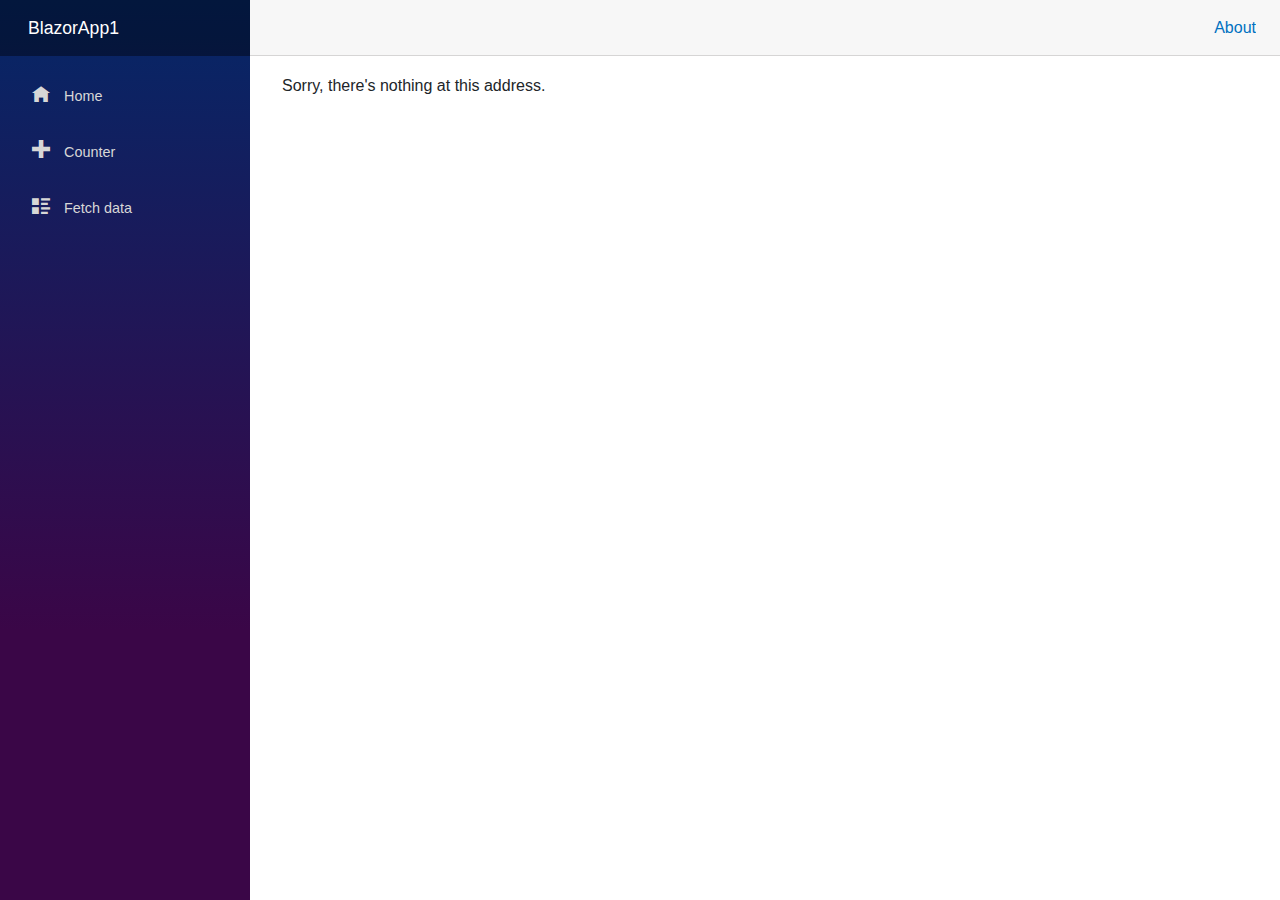
==== index.html @ ff6aace4 "1" ====
<!DOCTYPE html>
<html lang="en">

<head>
    <meta charset="utf-8" />
    <meta name="viewport" content="width=device-width, initial-scale=1.0, maximum-scale=1.0, user-scalable=no" />
    <title>BlazorApp1</title>
    <base href="/" />
    <link href="css/bootstrap/bootstrap.min.css" rel="stylesheet" />
    <link href="css/app.css" rel="stylesheet" />
    <link rel="icon" type="image/png" href="favicon.png" />
    <link href="BlazorApp1.Client.styles.css" rel="stylesheet" />
</head>

<body>
    <div id="app">
        <svg class="loading-progress">
            <circle r="40%" cx="50%" cy="50%" />
            <circle r="40%" cx="50%" cy="50%" />
        </svg>
        <div class="loading-progress-text"></div>
    </div>

    <div id="blazor-error-ui">
        An unhandled error has occurred.
        <a href="" class="reload">Reload</a>
        <a class="dismiss">🗙</a>
    </div>
    <script src="_framework/blazor.webassembly.js"></script>
</body>

</html>
---- css/app.css ----
@import url('open-iconic/font/css/open-iconic-bootstrap.min.css');

html, body {
    font-family: 'Helvetica Neue', Helvetica, Arial, sans-serif;
}

h1:focus {
    outline: none;
}

a, .btn-link {
    color: #0071c1;
}

.btn-primary {
    color: #fff;
    background-color: #1b6ec2;
    border-color: #1861ac;
}

.btn:focus, .btn:active:focus, .btn-link.nav-link:focus, .form-control:focus, .form-check-input:focus {
  box-shadow: 0 0 0 0.1rem white, 0 0 0 0.25rem #258cfb;
}

.content {
    padding-top: 1.1rem;
}

.valid.modified:not([type=checkbox]) {
    outline: 1px solid #26b050;
}

.invalid {
    outline: 1px solid red;
}

.validation-message {
    color: red;
}

#blazor-error-ui {
    background: lightyellow;
    bottom: 0;
    box-shadow: 0 -1px 2px rgba(0, 0, 0, 0.2);
    display: none;
    left: 0;
    padding: 0.6rem 1.25rem 0.7rem 1.25rem;
    position: fixed;
    width: 100%;
    z-index: 1000;
}

    #blazor-error-ui .dismiss {
        cursor: pointer;
        position: absolute;
        right: 0.75rem;
        top: 0.5rem;
    }

.blazor-error-boundary {
    background: url([data-uri]) no-repeat 1rem/1.8rem, #b32121;
    padding: 1rem 1rem 1rem 3.7rem;
    color: white;
}

    .blazor-error-boundary::after {
        content: "An error has occurred."
    }

.loading-progress {
    position: relative;
    display: block;
    width: 8rem;
    height: 8rem;
    margin: 20vh auto 1rem auto;
}

    .loading-progress circle {
        fill: none;
        stroke: #e0e0e0;
        stroke-width: 0.6rem;
        transform-origin: 50% 50%;
        transform: rotate(-90deg);
    }

        .loading-progress circle:last-child {
            stroke: #1b6ec2;
            stroke-dasharray: calc(3.141 * var(--blazor-load-percentage, 0%) * 0.8), 500%;
            transition: stroke-dasharray 0.05s ease-in-out;
        }

.loading-progress-text {
    position: absolute;
    text-align: center;
    font-weight: bold;
    inset: calc(20vh + 3.25rem) 0 auto 0.2rem;
}

    .loading-progress-text:after {
        content: var(--blazor-load-percentage-text, "Loading");
    }
---- BlazorApp1.Client.styles.css ----
/* /Shared/MainLayout.razor.rz.scp.css */
.page[b-s8xsnq6cv2] {
    position: relative;
    display: flex;
    flex-direction: column;
}

main[b-s8xsnq6cv2] {
    flex: 1;
}

.sidebar[b-s8xsnq6cv2] {
    background-image: linear-gradient(180deg, rgb(5, 39, 103) 0%, #3a0647 70%);
}

.top-row[b-s8xsnq6cv2] {
    background-color: #f7f7f7;
    border-bottom: 1px solid #d6d5d5;
    justify-content: flex-end;
    height: 3.5rem;
    display: flex;
    align-items: center;
}

    .top-row[b-s8xsnq6cv2]  a, .top-row[b-s8xsnq6cv2]  .btn-link {
        white-space: nowrap;
        margin-left: 1.5rem;
        text-decoration: none;
    }

    .top-row[b-s8xsnq6cv2]  a:hover, .top-row[b-s8xsnq6cv2]  .btn-link:hover {
        text-decoration: underline;
    }

    .top-row[b-s8xsnq6cv2]  a:first-child {
        overflow: hidden;
        text-overflow: ellipsis;
    }

@media (max-width: 640.98px) {
    .top-row:not(.auth)[b-s8xsnq6cv2] {
        display: none;
    }

    .top-row.auth[b-s8xsnq6cv2] {
        justify-content: space-between;
    }

    .top-row[b-s8xsnq6cv2]  a, .top-row[b-s8xsnq6cv2]  .btn-link {
        margin-left: 0;
    }
}

@media (min-width: 641px) {
    .page[b-s8xsnq6cv2] {
        flex-direction: row;
    }

    .sidebar[b-s8xsnq6cv2] {
        width: 250px;
        height: 100vh;
        position: sticky;
        top: 0;
    }

    .top-row[b-s8xsnq6cv2] {
        position: sticky;
        top: 0;
        z-index: 1;
    }

    .top-row.auth[b-s8xsnq6cv2]  a:first-child {
        flex: 1;
        text-align: right;
        width: 0;
    }

    .top-row[b-s8xsnq6cv2], article[b-s8xsnq6cv2] {
        padding-left: 2rem !important;
        padding-right: 1.5rem !important;
    }
}
/* /Shared/NavMenu.razor.rz.scp.css */
.navbar-toggler[b-aw7s1uks9t] {
    background-color: rgba(255, 255, 255, 0.1);
}

.top-row[b-aw7s1uks9t] {
    height: 3.5rem;
    background-color: rgba(0,0,0,0.4);
}

.navbar-brand[b-aw7s1uks9t] {
    font-size: 1.1rem;
}

.oi[b-aw7s1uks9t] {
    width: 2rem;
    font-size: 1.1rem;
    vertical-align: text-top;
    top: -2px;
}

.nav-item[b-aw7s1uks9t] {
    font-size: 0.9rem;
    padding-bottom: 0.5rem;
}

    .nav-item:first-of-type[b-aw7s1uks9t] {
        padding-top: 1rem;
    }

    .nav-item:last-of-type[b-aw7s1uks9t] {
        padding-bottom: 1rem;
    }

    .nav-item[b-aw7s1uks9t]  a {
        color: #d7d7d7;
        border-radius: 4px;
        height: 3rem;
        display: flex;
        align-items: center;
        line-height: 3rem;
    }

.nav-item[b-aw7s1uks9t]  a.active {
    background-color: rgba(255,255,255,0.25);
    color: white;
}

.nav-item[b-aw7s1uks9t]  a:hover {
    background-color: rgba(255,255,255,0.1);
    color: white;
}

@media (min-width: 641px) {
    .navbar-toggler[b-aw7s1uks9t] {
        display: none;
    }

    .collapse[b-aw7s1uks9t] {
        /* Never collapse the sidebar for wide screens */
        display: block;
    }
    
    .nav-scrollable[b-aw7s1uks9t] {
        /* Allow sidebar to scroll for tall menus */
        height: calc(100vh - 3.5rem);
        overflow-y: auto;
    }
}
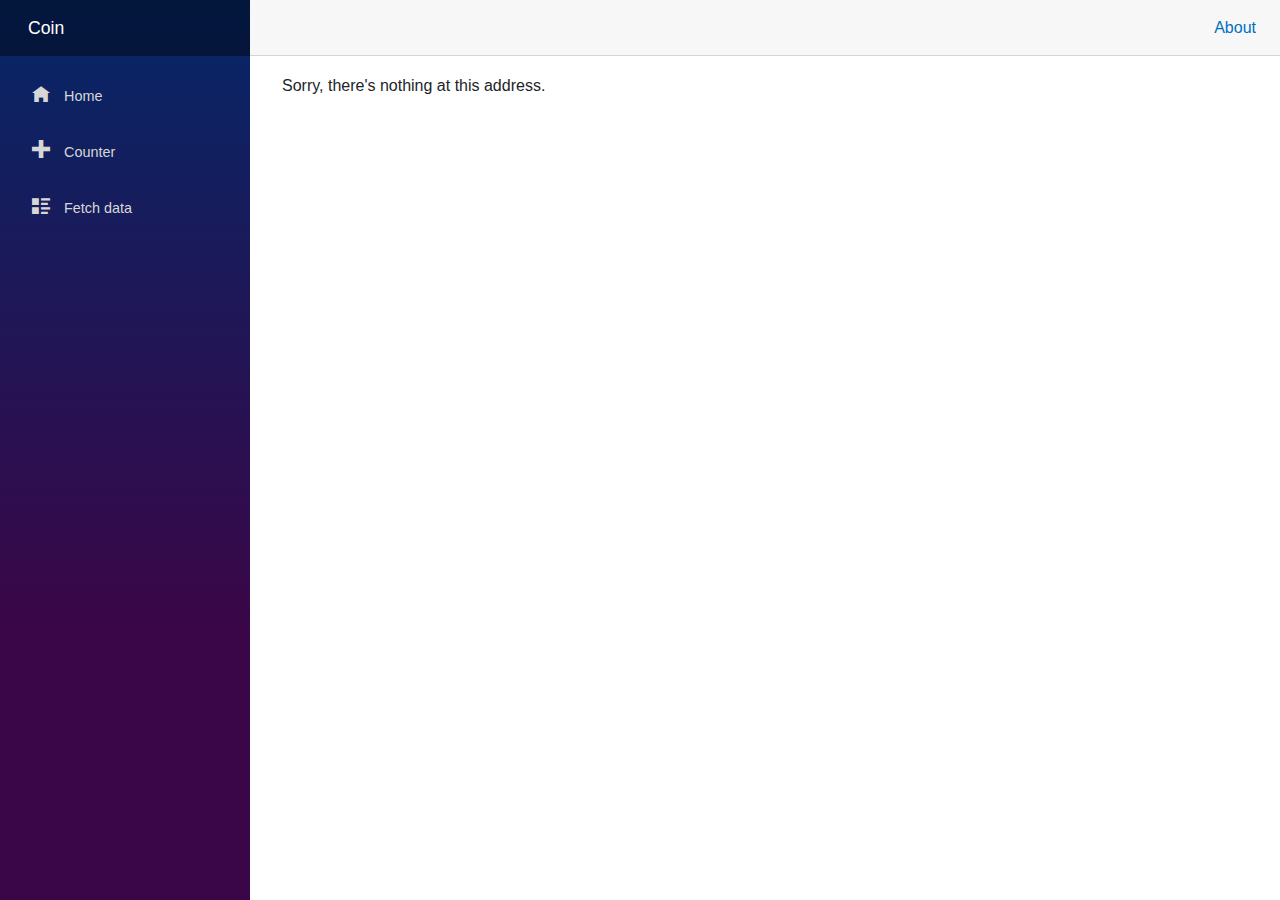
==== commit bda46296: "1" ====
--- a/index.html
+++ b/index.html
@@ -4,22 +4,15 @@
 <head>
     <meta charset="utf-8" />
     <meta name="viewport" content="width=device-width, initial-scale=1.0, maximum-scale=1.0, user-scalable=no" />
-    <title>BlazorApp1</title>
+    <title>Coin</title>
     <base href="/" />
     <link href="css/bootstrap/bootstrap.min.css" rel="stylesheet" />
     <link href="css/app.css" rel="stylesheet" />
-    <link rel="icon" type="image/png" href="favicon.png" />
-    <link href="BlazorApp1.Client.styles.css" rel="stylesheet" />
+    <link href="Coin.Client.styles.css" rel="stylesheet" />
 </head>
 
 <body>
-    <div id="app">
-        <svg class="loading-progress">
-            <circle r="40%" cx="50%" cy="50%" />
-            <circle r="40%" cx="50%" cy="50%" />
-        </svg>
-        <div class="loading-progress-text"></div>
-    </div>
+    <div id="app">Loading...</div>
 
     <div id="blazor-error-ui">
         An unhandled error has occurred.
--- a/css/app.css
+++ b/css/app.css
@@ -1,4 +1,4 @@
-@import url('open-iconic/font/css/open-iconic-bootstrap.min.css');
+﻿@import url('open-iconic/font/css/open-iconic-bootstrap.min.css');
 
 html, body {
     font-family: 'Helvetica Neue', Helvetica, Arial, sans-serif;
@@ -16,10 +16,6 @@
     color: #fff;
     background-color: #1b6ec2;
     border-color: #1861ac;
-}
-
-.btn:focus, .btn:active:focus, .btn-link.nav-link:focus, .form-control:focus, .form-check-input:focus {
-  box-shadow: 0 0 0 0.1rem white, 0 0 0 0.25rem #258cfb;
 }
 
 .content {
@@ -66,36 +62,3 @@
     .blazor-error-boundary::after {
         content: "An error has occurred."
     }
-
-.loading-progress {
-    position: relative;
-    display: block;
-    width: 8rem;
-    height: 8rem;
-    margin: 20vh auto 1rem auto;
-}
-
-    .loading-progress circle {
-        fill: none;
-        stroke: #e0e0e0;
-        stroke-width: 0.6rem;
-        transform-origin: 50% 50%;
-        transform: rotate(-90deg);
-    }
-
-        .loading-progress circle:last-child {
-            stroke: #1b6ec2;
-            stroke-dasharray: calc(3.141 * var(--blazor-load-percentage, 0%) * 0.8), 500%;
-            transition: stroke-dasharray 0.05s ease-in-out;
-        }
-
-.loading-progress-text {
-    position: absolute;
-    text-align: center;
-    font-weight: bold;
-    inset: calc(20vh + 3.25rem) 0 auto 0.2rem;
-}
-
-    .loading-progress-text:after {
-        content: var(--blazor-load-percentage-text, "Loading");
-    }
--- a/Coin.Client.styles.css
+++ b/Coin.Client.styles.css
@@ -0,0 +1,145 @@
+/* /Shared/MainLayout.razor.rz.scp.css */
+.page[b-62avaphc32] {
+    position: relative;
+    display: flex;
+    flex-direction: column;
+}
+
+main[b-62avaphc32] {
+    flex: 1;
+}
+
+.sidebar[b-62avaphc32] {
+    background-image: linear-gradient(180deg, rgb(5, 39, 103) 0%, #3a0647 70%);
+}
+
+.top-row[b-62avaphc32] {
+    background-color: #f7f7f7;
+    border-bottom: 1px solid #d6d5d5;
+    justify-content: flex-end;
+    height: 3.5rem;
+    display: flex;
+    align-items: center;
+}
+
+    .top-row[b-62avaphc32]  a, .top-row[b-62avaphc32]  .btn-link {
+        white-space: nowrap;
+        margin-left: 1.5rem;
+        text-decoration: none;
+    }
+
+    .top-row[b-62avaphc32]  a:hover, .top-row[b-62avaphc32]  .btn-link:hover {
+        text-decoration: underline;
+    }
+
+    .top-row[b-62avaphc32]  a:first-child {
+        overflow: hidden;
+        text-overflow: ellipsis;
+    }
+
+@media (max-width: 640.98px) {
+    .top-row:not(.auth)[b-62avaphc32] {
+        display: none;
+    }
+
+    .top-row.auth[b-62avaphc32] {
+        justify-content: space-between;
+    }
+
+    .top-row[b-62avaphc32]  a, .top-row[b-62avaphc32]  .btn-link {
+        margin-left: 0;
+    }
+}
+
+@media (min-width: 641px) {
+    .page[b-62avaphc32] {
+        flex-direction: row;
+    }
+
+    .sidebar[b-62avaphc32] {
+        width: 250px;
+        height: 100vh;
+        position: sticky;
+        top: 0;
+    }
+
+    .top-row[b-62avaphc32] {
+        position: sticky;
+        top: 0;
+        z-index: 1;
+    }
+
+    .top-row.auth[b-62avaphc32]  a:first-child {
+        flex: 1;
+        text-align: right;
+        width: 0;
+    }
+
+    .top-row[b-62avaphc32], article[b-62avaphc32] {
+        padding-left: 2rem !important;
+        padding-right: 1.5rem !important;
+    }
+}
+/* /Shared/NavMenu.razor.rz.scp.css */
+.navbar-toggler[b-x4celd2265] {
+    background-color: rgba(255, 255, 255, 0.1);
+}
+
+.top-row[b-x4celd2265] {
+    height: 3.5rem;
+    background-color: rgba(0,0,0,0.4);
+}
+
+.navbar-brand[b-x4celd2265] {
+    font-size: 1.1rem;
+}
+
+.oi[b-x4celd2265] {
+    width: 2rem;
+    font-size: 1.1rem;
+    vertical-align: text-top;
+    top: -2px;
+}
+
+.nav-item[b-x4celd2265] {
+    font-size: 0.9rem;
+    padding-bottom: 0.5rem;
+}
+
+    .nav-item:first-of-type[b-x4celd2265] {
+        padding-top: 1rem;
+    }
+
+    .nav-item:last-of-type[b-x4celd2265] {
+        padding-bottom: 1rem;
+    }
+
+    .nav-item[b-x4celd2265]  a {
+        color: #d7d7d7;
+        border-radius: 4px;
+        height: 3rem;
+        display: flex;
+        align-items: center;
+        line-height: 3rem;
+    }
+
+.nav-item[b-x4celd2265]  a.active {
+    background-color: rgba(255,255,255,0.25);
+    color: white;
+}
+
+.nav-item[b-x4celd2265]  a:hover {
+    background-color: rgba(255,255,255,0.1);
+    color: white;
+}
+
+@media (min-width: 641px) {
+    .navbar-toggler[b-x4celd2265] {
+        display: none;
+    }
+
+    .collapse[b-x4celd2265] {
+        /* Never collapse the sidebar for wide screens */
+        display: block;
+    }
+}
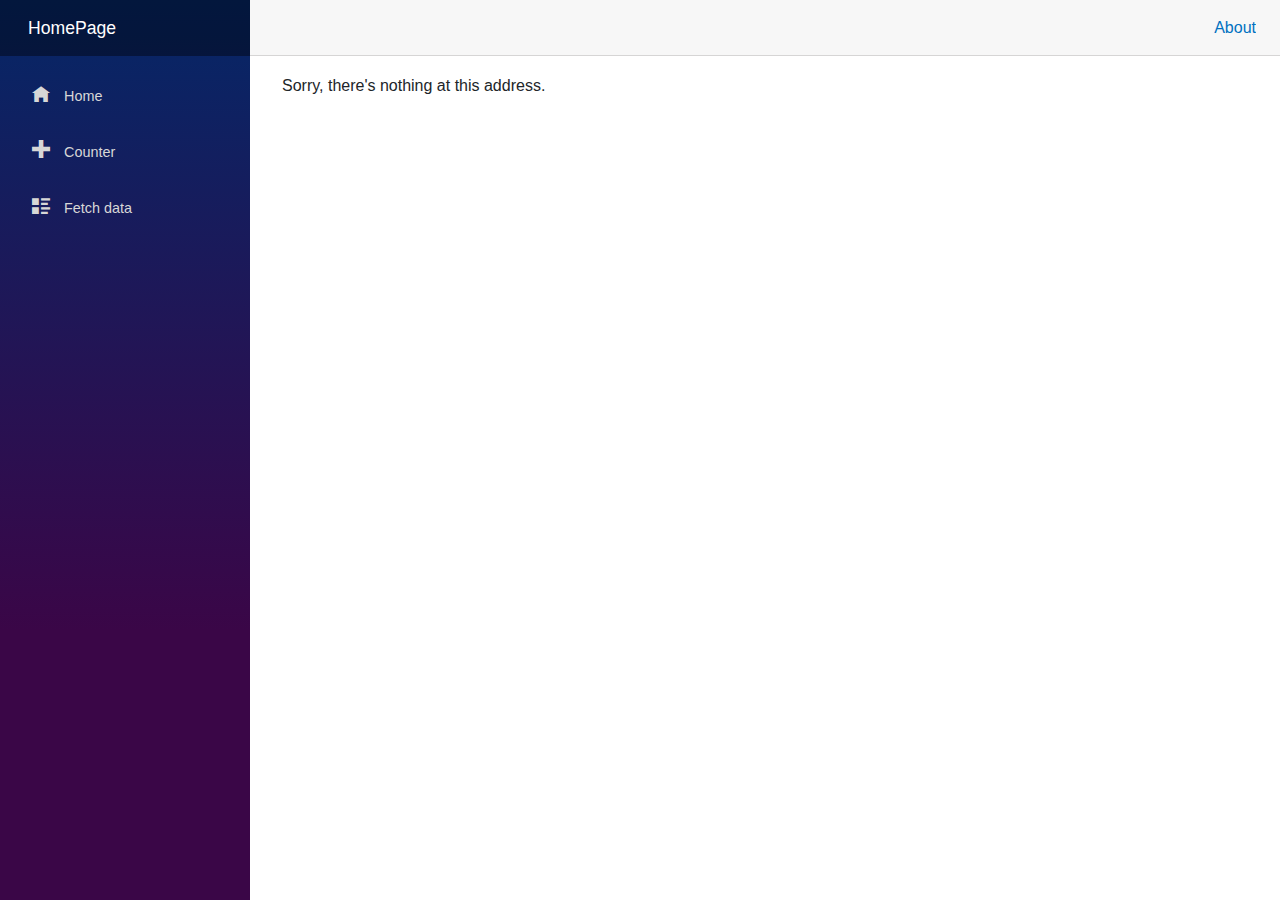
==== commit 303f2131: "1" ====
--- a/index.html
+++ b/index.html
@@ -4,15 +4,16 @@
 <head>
     <meta charset="utf-8" />
     <meta name="viewport" content="width=device-width, initial-scale=1.0, maximum-scale=1.0, user-scalable=no" />
-    <title>Coin</title>
+    <title>HomePage</title>
     <base href="/" />
     <link href="css/bootstrap/bootstrap.min.css" rel="stylesheet" />
     <link href="css/app.css" rel="stylesheet" />
-    <link href="Coin.Client.styles.css" rel="stylesheet" />
+    <link href="HomePage.styles.css" rel="stylesheet" />
 </head>
 
+
 <body>
-    <div id="app">Loading...</div>
+    <div id="app">Loading</div>
 
     <div id="blazor-error-ui">
         An unhandled error has occurred.
--- a/HomePage.styles.css
+++ b/HomePage.styles.css
@@ -0,0 +1,145 @@
+/* /Shared/MainLayout.razor.rz.scp.css */
+.page[b-r9dbajrpl9] {
+    position: relative;
+    display: flex;
+    flex-direction: column;
+}
+
+main[b-r9dbajrpl9] {
+    flex: 1;
+}
+
+.sidebar[b-r9dbajrpl9] {
+    background-image: linear-gradient(180deg, rgb(5, 39, 103) 0%, #3a0647 70%);
+}
+
+.top-row[b-r9dbajrpl9] {
+    background-color: #f7f7f7;
+    border-bottom: 1px solid #d6d5d5;
+    justify-content: flex-end;
+    height: 3.5rem;
+    display: flex;
+    align-items: center;
+}
+
+    .top-row[b-r9dbajrpl9]  a, .top-row[b-r9dbajrpl9]  .btn-link {
+        white-space: nowrap;
+        margin-left: 1.5rem;
+        text-decoration: none;
+    }
+
+    .top-row[b-r9dbajrpl9]  a:hover, .top-row[b-r9dbajrpl9]  .btn-link:hover {
+        text-decoration: underline;
+    }
+
+    .top-row[b-r9dbajrpl9]  a:first-child {
+        overflow: hidden;
+        text-overflow: ellipsis;
+    }
+
+@media (max-width: 640.98px) {
+    .top-row:not(.auth)[b-r9dbajrpl9] {
+        display: none;
+    }
+
+    .top-row.auth[b-r9dbajrpl9] {
+        justify-content: space-between;
+    }
+
+    .top-row[b-r9dbajrpl9]  a, .top-row[b-r9dbajrpl9]  .btn-link {
+        margin-left: 0;
+    }
+}
+
+@media (min-width: 641px) {
+    .page[b-r9dbajrpl9] {
+        flex-direction: row;
+    }
+
+    .sidebar[b-r9dbajrpl9] {
+        width: 250px;
+        height: 100vh;
+        position: sticky;
+        top: 0;
+    }
+
+    .top-row[b-r9dbajrpl9] {
+        position: sticky;
+        top: 0;
+        z-index: 1;
+    }
+
+    .top-row.auth[b-r9dbajrpl9]  a:first-child {
+        flex: 1;
+        text-align: right;
+        width: 0;
+    }
+
+    .top-row[b-r9dbajrpl9], article[b-r9dbajrpl9] {
+        padding-left: 2rem !important;
+        padding-right: 1.5rem !important;
+    }
+}
+/* /Shared/NavMenu.razor.rz.scp.css */
+.navbar-toggler[b-2h19ftfrg7] {
+    background-color: rgba(255, 255, 255, 0.1);
+}
+
+.top-row[b-2h19ftfrg7] {
+    height: 3.5rem;
+    background-color: rgba(0,0,0,0.4);
+}
+
+.navbar-brand[b-2h19ftfrg7] {
+    font-size: 1.1rem;
+}
+
+.oi[b-2h19ftfrg7] {
+    width: 2rem;
+    font-size: 1.1rem;
+    vertical-align: text-top;
+    top: -2px;
+}
+
+.nav-item[b-2h19ftfrg7] {
+    font-size: 0.9rem;
+    padding-bottom: 0.5rem;
+}
+
+    .nav-item:first-of-type[b-2h19ftfrg7] {
+        padding-top: 1rem;
+    }
+
+    .nav-item:last-of-type[b-2h19ftfrg7] {
+        padding-bottom: 1rem;
+    }
+
+    .nav-item[b-2h19ftfrg7]  a {
+        color: #d7d7d7;
+        border-radius: 4px;
+        height: 3rem;
+        display: flex;
+        align-items: center;
+        line-height: 3rem;
+    }
+
+.nav-item[b-2h19ftfrg7]  a.active {
+    background-color: rgba(255,255,255,0.25);
+    color: white;
+}
+
+.nav-item[b-2h19ftfrg7]  a:hover {
+    background-color: rgba(255,255,255,0.1);
+    color: white;
+}
+
+@media (min-width: 641px) {
+    .navbar-toggler[b-2h19ftfrg7] {
+        display: none;
+    }
+
+    .collapse[b-2h19ftfrg7] {
+        /* Never collapse the sidebar for wide screens */
+        display: block;
+    }
+}
